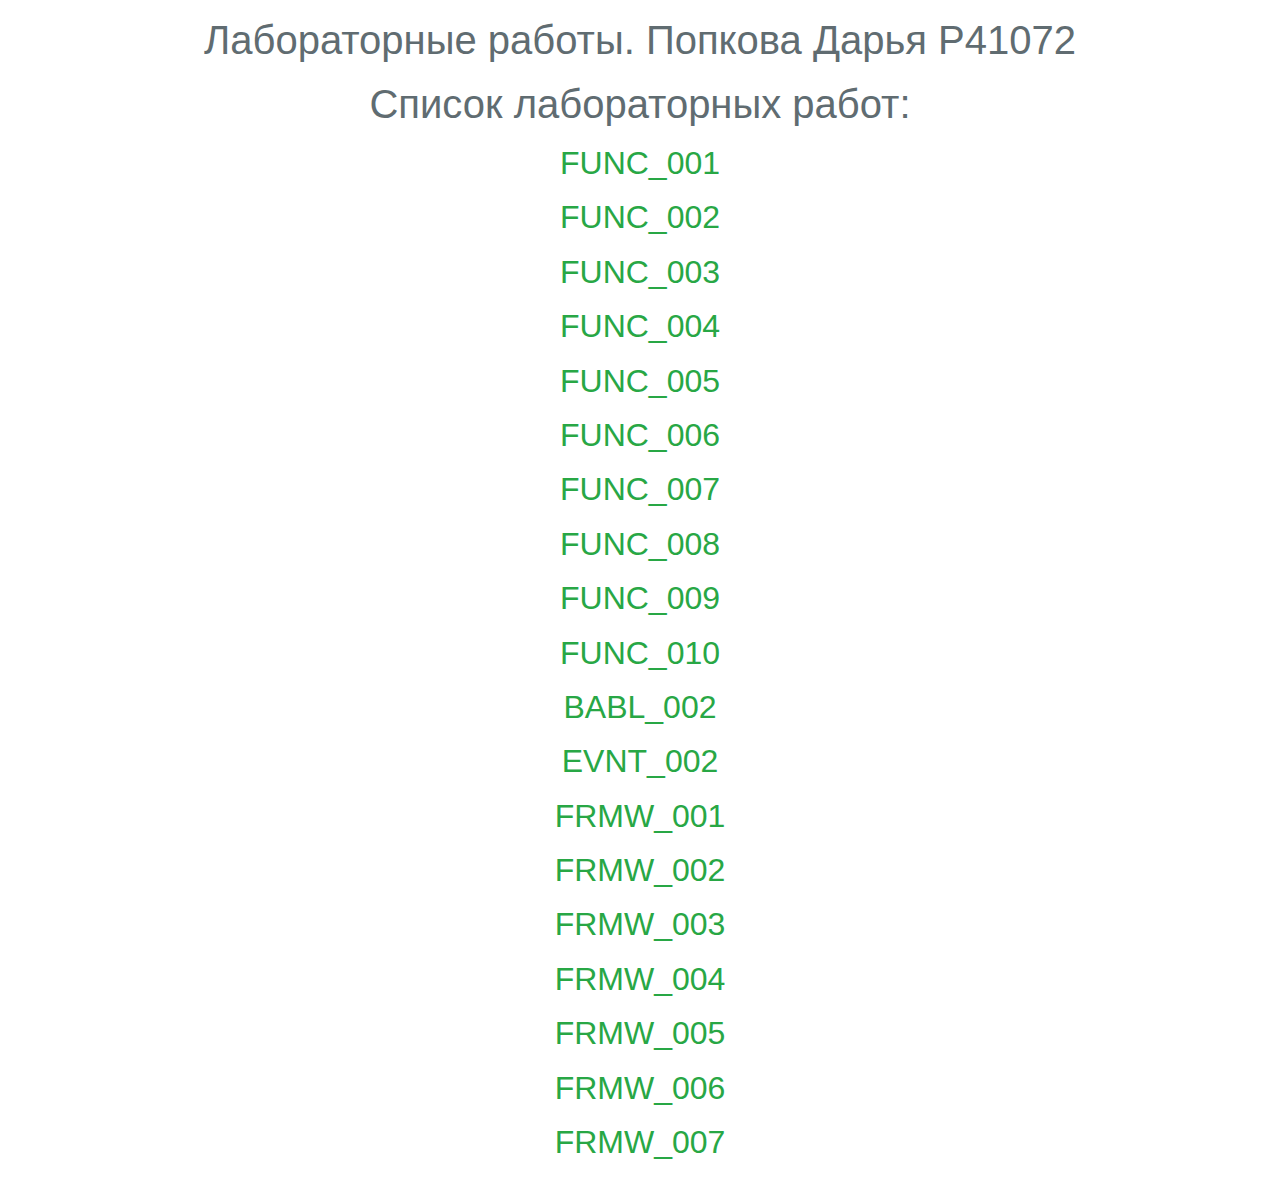
==== index.html @ e516fdd0 "Update index.html" ====
<!DOCTYPE html>
<html lang="en">
    <head>
        <meta charset="utf-8">
	<meta name="yandex-verification" content="c7e26e5f1bd2b417" />
        <meta name="viewport" content="width=device-width, initial-scale=1.0">
        <meta http-equiv="X-UA-Compatible" content="ie=edge">
        <meta name="description" content="Лабораторные работы. Попкова Дарья P41072">
        
        <title>Лабораторные работы. Попкова Дарья P41072</title>
		<link href="https://maxcdn.bootstrapcdn.com/font-awesome/4.7.0/css/font-awesome.min.css" 
              rel="stylesheet">
        <link href="https://maxcdn.bootstrapcdn.com/bootstrap/4.0.0/css/bootstrap.min.css" 
              rel="stylesheet">
        <link rel="stylesheet" href="./index.css">
        
    </head>
    <body class="page">

        <main class="main page">
		<h1>Лабораторные работы. Попкова Дарья P41072</h1>
            <h1>
                Список лабораторных работ:
            </h1>
                <h2 class="card-title">
					<a href="https://kodaktor.ru/task_func_58d21">FUNC_001</a>
                </h2>
				<h2 class="card-title">
					<a href="https://kodaktor.ru/func_b7386">FUNC_002</a>
                </h2>
				<h2 class="card-title">
					<a href="https://kodaktor.ru/func_5e2d8">FUNC_003</a>
                </h2>
				<h2 class="card-title">
					<a href="https://kodaktor.ru/func_11b02">FUNC_004</a>
                </h2>
				<h2 class="card-title">
					<a href="https://kodaktor.ru/func_663d9">FUNC_005</a>
                </h2>
				<h2 class="card-title">
					<a href="https://kodaktor.ru/func_15341">FUNC_006</a>
                </h2>
				<h2 class="card-title">
					<a href="https://kodaktor.ru/func_74ad7">FUNC_007</a>
                </h2>
				<h2 class="card-title">
					<a href="https://kodaktor.ru/func_9c762">FUNC_008</a>
                </h2>
				<h2 class="card-title">
					<a href="https://kodaktor.ru/func_9058f">FUNC_009</a>
                </h2>
				<h2 class="card-title">
					<a href="https://kodaktor.ru/func_9f96d">FUNC_010</a>
                </h2>
				<h2 class="card-title">
					<a href="https://kodaktor.ru/bind02032018_47b12">BABL_002</a>
                </h2>
				<h2 class="card-title">
					<a href="https://kodaktor.ru/custom_e8fba">EVNT_002 </a>
                </h2>
				<h2 class="card-title">
					<a href="https://dpopkova.github.io/FRMW_001/">FRMW_001</a>
                </h2>
				<h2 class="card-title">
					<a href="https://github.com/Dpopkova/FRMW_002">FRMW_002</a>
                </h2>
				<h2 class="card-title">
					<a href="https://github.com/Dpopkova/FRMW_003">FRMW_003</a>
                </h2>
				<h2 class="card-title">
					<a href="https://github.com/Dpopkova/FRMW_004">FRMW_004</a>
                </h2>
				<h2 class="card-title">
					<a href="https://github.com/Dpopkova/FRMW_005">FRMW_005</a>
                </h2>
				<h2 class="card-title">
					<a href="https://dpopkova.github.io/FRMW_006/">FRMW_006</a>
                </h2>
				<h2 class="card-title">
					<a href="https://github.com/Dpopkova/FRMW_007">FRMW_007</a>
                </h2>
            </div>
            
        
            </div>
        </main>
    </body>
</html>
---- index.css ----
h1, h2, h3, h4, h5, h6 {
    margin: 1rem 0;
    font-weight: normal;
    text-align: center;
}

h1:first-child, 
h2:first-child, 
h3:first-child, 
h4:first-child, 
h5:first-child, 
h6:first-child {
    margin-top: 0;
}

a {
    color: #28a745;
}

a:hover, 
a:focus {
    outline: none;
    color: #218838;
}

img {
    max-width: 100%;
}

.page {
    color: #606c71;
}

.page_end-point .main {
    margin-left: 0;
    width: 100%;
}

.page_end-point nav .bg-gray {
    border-radius: 0;
}

.page_end-point > .btn {
    display: block;
    margin: 0 auto 1rem;
}

.page_end-point .btn-group {
    display: flex;
    justify-content: center;
}

.page_end-point form {
    margin: 0 auto;
    width: 300px;
}

.page_end-point pre {
    text-align: center;
}

.button {
    justify-content: center;
    min-width: 3rem;
    padding: 0.5rem;
}

.button:not(:last-of-type) {
    border-right: 2px solid #218838;
}

.button:focus {
    color: white;
}

.button__icon {
    display: inline-flex;
    font-size: 24px;
    margin-left: 0.5rem;
}

.btn-group {
    margin: 1rem auto;
}

.btn-group .button {
    display: inline-flex;
}

.aside {
    background-color: #159957;
    background-image: linear-gradient(120deg, #155799, #159957);
    height: 100vh;
    overflow: auto;
    padding: 1rem 0;
    position: fixed;
    width: 310px;
}

.aside__title {
    margin: .5rem 0;
}

.nav {
    padding-bottom: 2rem;
}

.nav-link::before {
    content: "\f105";
    font-family: "FontAwesome"
}

.nav-item .nav-link {
    padding: .5rem;
}

.nav-link:hover, 
.nav-link:focus {
    background-color: rgba(255, 255, 255, 0.1);
    border-radius: 0;
}

.card:not(:last-of-type) {
    margin-bottom: 1rem;
}

.page__main {
    margin-left: 310px;
    min-width: calc(638px + 2rem);
    width: calc(100% - 310px);
}

.main {
    padding: 1rem;
}

.bg-gray {
    background-color: #f3f6fa;
    border: solid 1px #dce6f0;
    border-radius: 0.3rem;
    padding: 0.8rem;
    overflow: auto;
    word-wrap: normal;
}

@media screen and (max-width: 1000px) {
    .aside {
        display: none;
    }
    
    .page__main {
        margin-left: 0;
        width: 100%;
    }
}
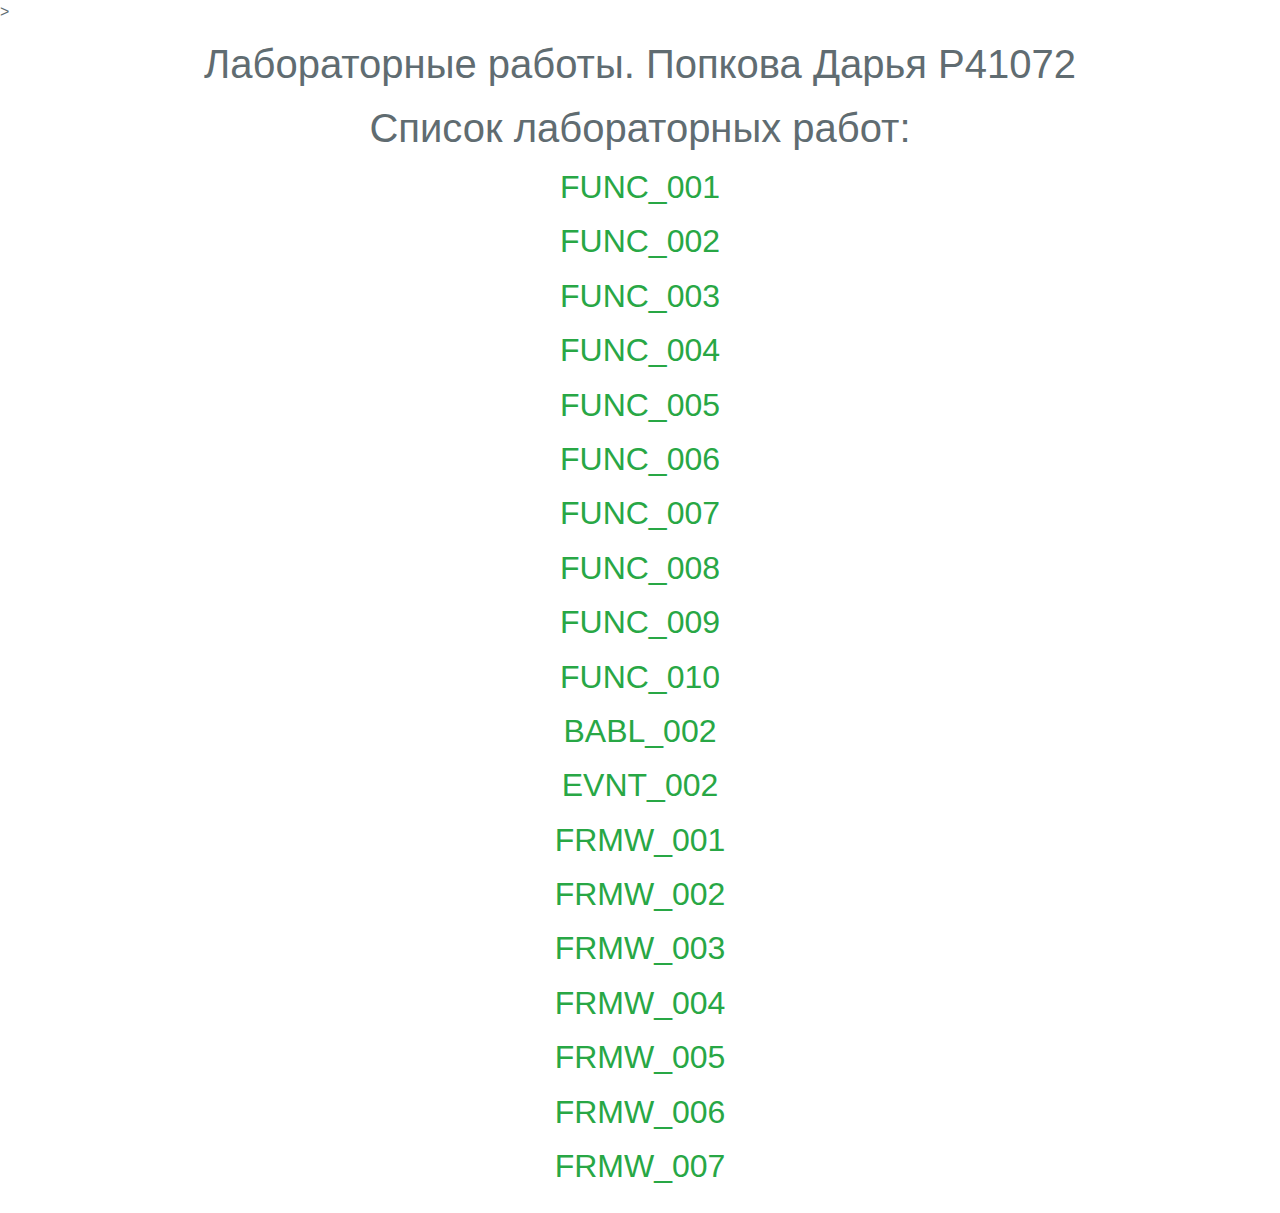
==== commit 5f982492: "Update index.html" ====
--- a/index.html
+++ b/index.html
@@ -1,8 +1,8 @@
 <!DOCTYPE html>
 <html lang="en">
-    <head>
+    <head <meta name="yandex-verification" content="c7e26e5f1bd2b417" />>
         <meta charset="utf-8">
-	<meta name="yandex-verification" content="c7e26e5f1bd2b417" />
+	
         <meta name="viewport" content="width=device-width, initial-scale=1.0">
         <meta http-equiv="X-UA-Compatible" content="ie=edge">
         <meta name="description" content="Лабораторные работы. Попкова Дарья P41072">
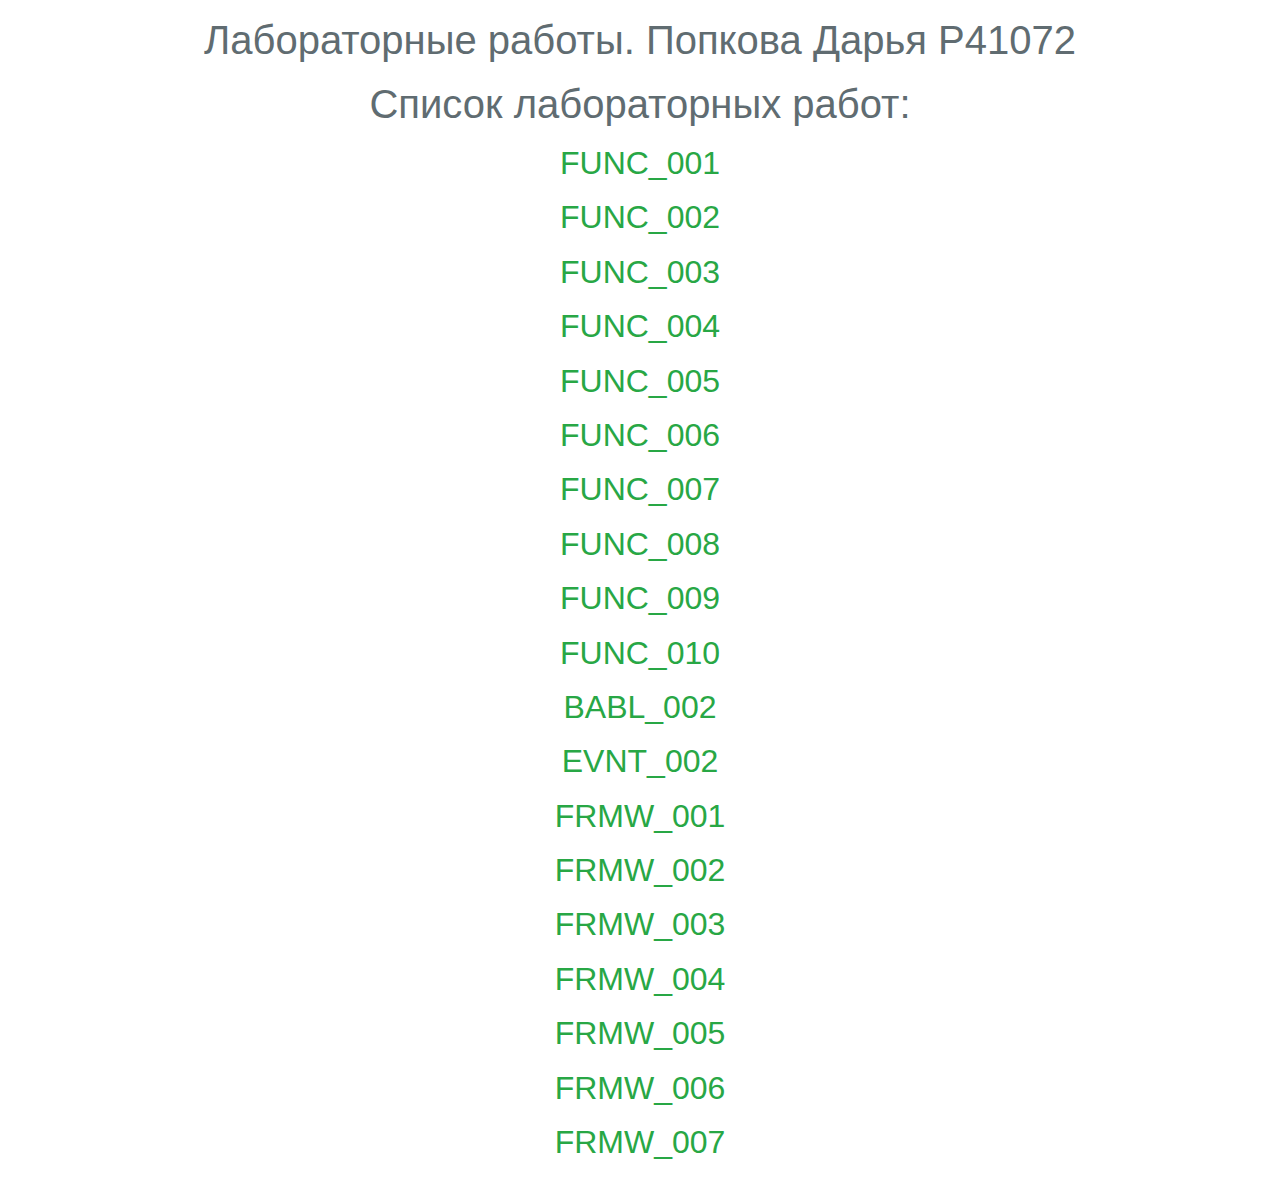
==== commit bb8aac9f: "Update index.html" ====
--- a/index.html
+++ b/index.html
@@ -1,8 +1,8 @@
 <!DOCTYPE html>
 <html lang="en">
-    <head <meta name="yandex-verification" content="c7e26e5f1bd2b417" />>
+    <head>
+	<meta name="yandex-verification" content="c7e26e5f1bd2b417" />
         <meta charset="utf-8">
-	
         <meta name="viewport" content="width=device-width, initial-scale=1.0">
         <meta http-equiv="X-UA-Compatible" content="ie=edge">
         <meta name="description" content="Лабораторные работы. Попкова Дарья P41072">
